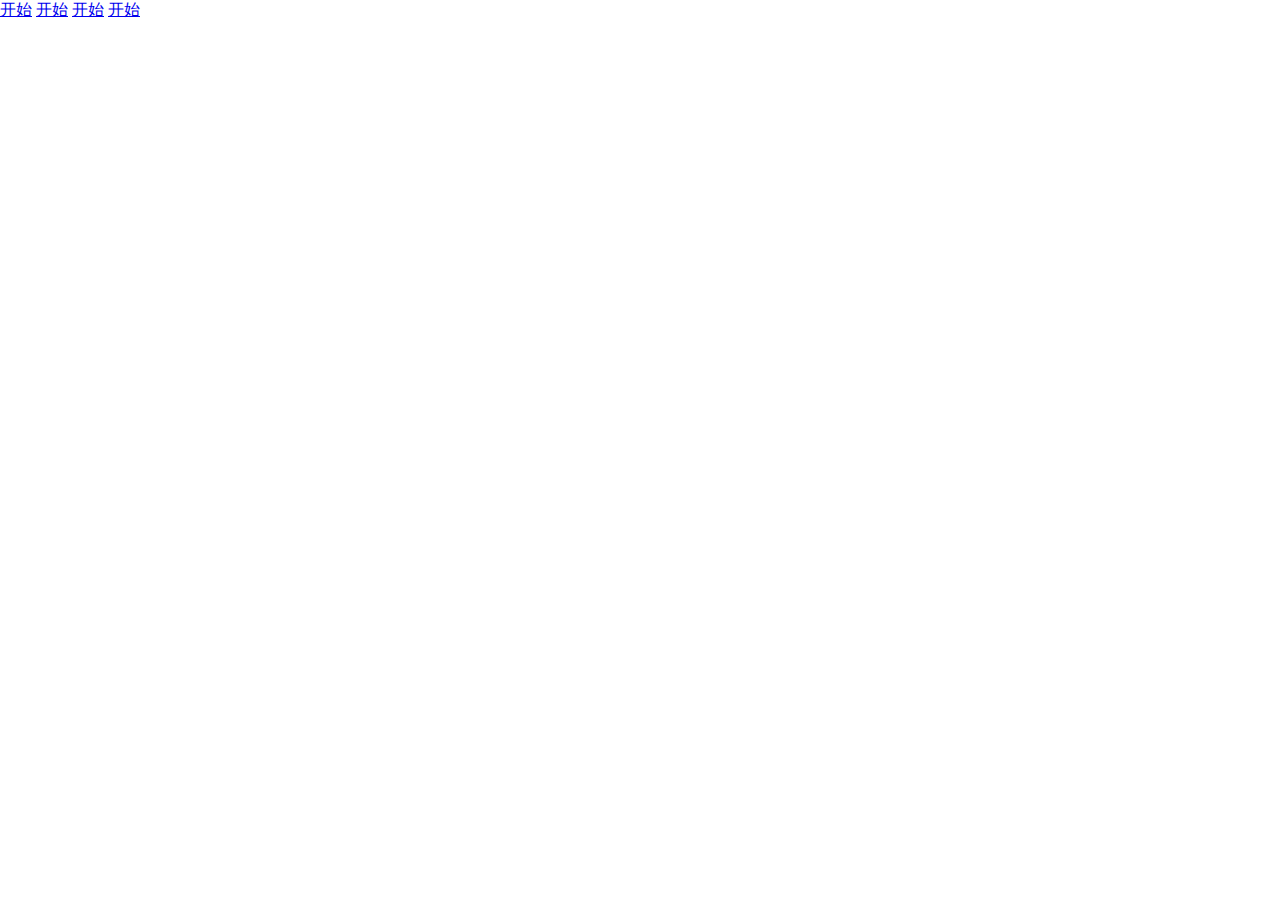
==== index.html @ 4b0ea678 "change" ====
<!DOCTYPE html>
<html>
	<head>
		<meta http-equiv="Content-Type" content="text/html; charset=UTF-8" />
		<meta content="width=device-width, initial-scale=1.0, maximum-scale=1.0, user-scalable=0" name="viewport" />
		<title>CutTheRope</title>
		<style>
			body {
				margin: 0px;
				overflow: hidden;
				background-image: url(assets/bg.jpg);
				background-size: cover;
			}
			/*canvas{
				position: absolute;
				left:50% ;
				transform: translateX(-50%);
			}*/
		</style>
	</head>
	<body>
		<a href="levels/1.html">开始</a>
		<a href="levels/2.html">开始</a>
		<a href="levels/3.html">开始</a>
		<a href="levels/4.html">开始</a>
		<script src="lib/jquery-2.1.0.js"></script>
		
	</body>
</html>
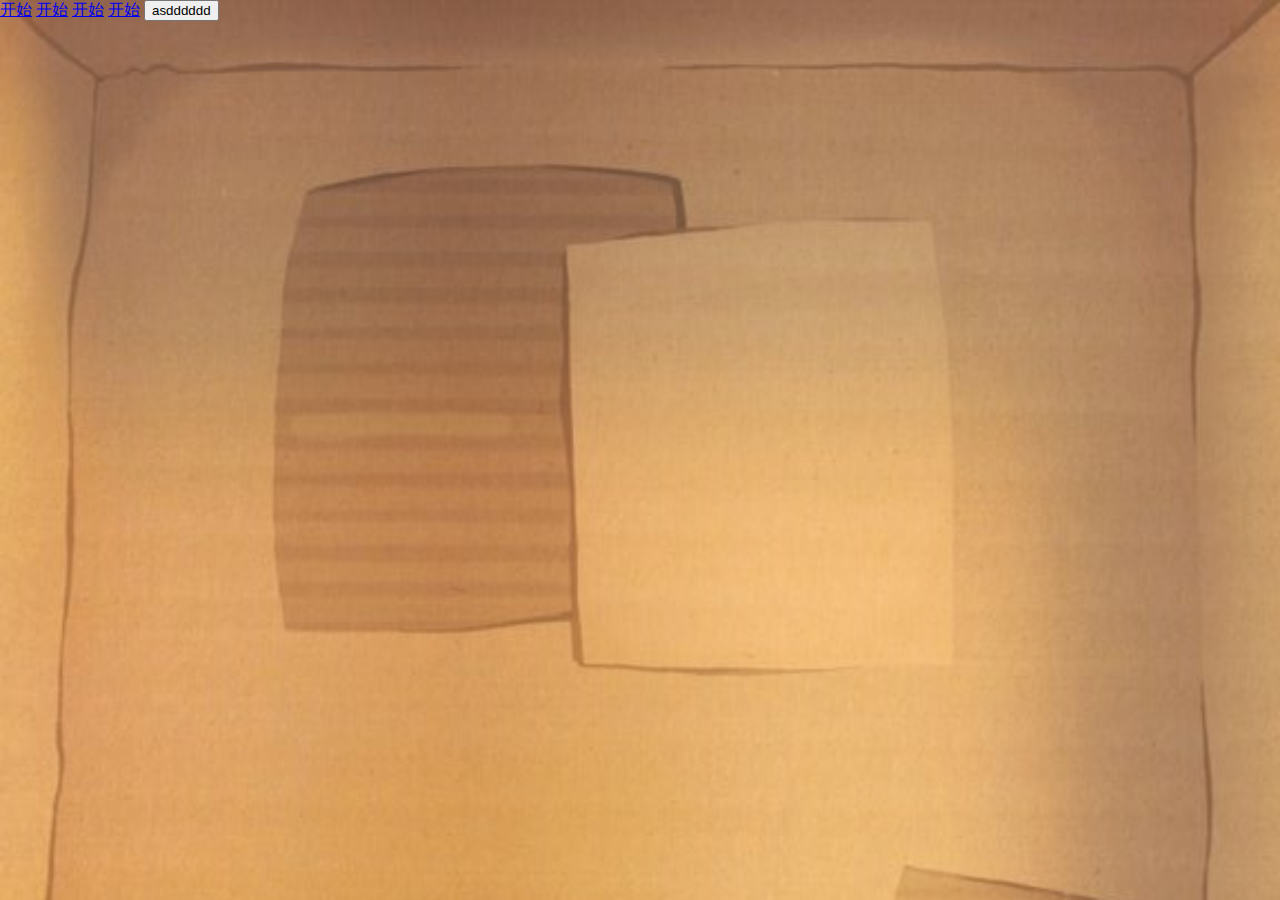
==== commit e9d6f395: "Merge 4809df0c2269c3b57121e26ed438250731074dd5 into d22d765f668b9abbb1e39b1618de781b479d5dd9" ====
--- a/index.html
+++ b/index.html
@@ -11,11 +11,6 @@
 				background-image: url(assets/bg.jpg);
 				background-size: cover;
 			}
-			/*canvas{
-				position: absolute;
-				left:50% ;
-				transform: translateX(-50%);
-			}*/
 		</style>
 	</head>
 	<body>
@@ -23,7 +18,15 @@
 		<a href="levels/2.html">开始</a>
 		<a href="levels/3.html">开始</a>
 		<a href="levels/4.html">开始</a>
+		<button onclick='ion.sound.play("main",{loop:true});'>asdddddd</button>
 		<script src="lib/jquery-2.1.0.js"></script>
-		
+		<script src="lib/ion.sound.min.js"></script>
+		<script src="src/sound.js"></script>
+		<script type="text/javascript">
+			requestAnimationFrame(playSound);
+			function playSound(){
+				ion.sound.play("main");
+			}
+		</script>
 	</body>
 </html>